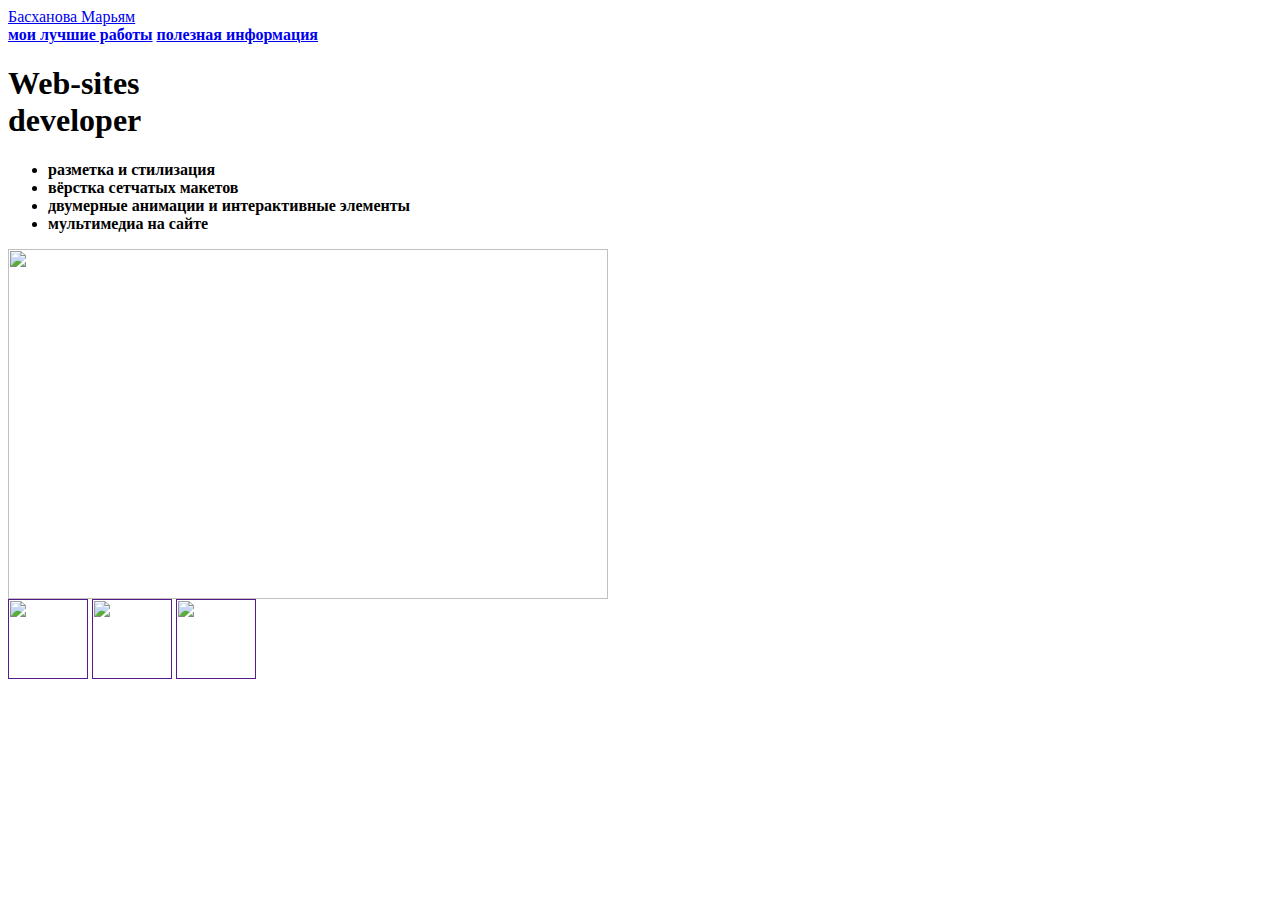
==== index.html @ f2c1229d "Create index.html" ====
<html>
  <head>
    <title>Басханова Марьям</title>
    <link rel="stylesheet" href="style.css"/>
  </head>
  <body>
    <header>
      <a class="link-header" href="maryam.html">Басханова Марьям</a>
    </header>
    <main>
      <nav>
        <a class="link-nav" href="mysites.html"><b>мои лучшие работы</b></a>
        <a class="link-nav" href="info.html"><b>полезная информация</b></a>
      </nav>
      <h1>Web-sites<br/> developer</h1>
      <ul>
      <li><b>разметка и стилизация</b></li>
      <li><b>вёрстка сетчатых макетов</b></li>
      <li><b>двумерные анимации и интерактивные элементы</b></li>
      <li><b>мультимедиа на сайте</b></li>
      </ul>
      <img src="https://mars.algoritmika.org/uploads/2021/04/carousel-1684591_0_1618254197.svg" width="600px" height="350px"/>
    </main>
    <footer>
      <a class="social" href=""><img src="https://mars.algoritmika.org/uploads/2021/04/social1_0_1618254571.png" width="80px" height="80px"/></a>
      <a class="social" href=""><img src="https://mars.algoritmika.org/uploads/2021/04/Group%201_0_1618254571.png" width="80px" height="80px"/></a>
      <a class="social" href=""><img src="https://mars.algoritmika.org/uploads/2021/04/social3_0_1618254571.png" width="80px" height="80px"/></a>
    </footer>
  </body>
</html>
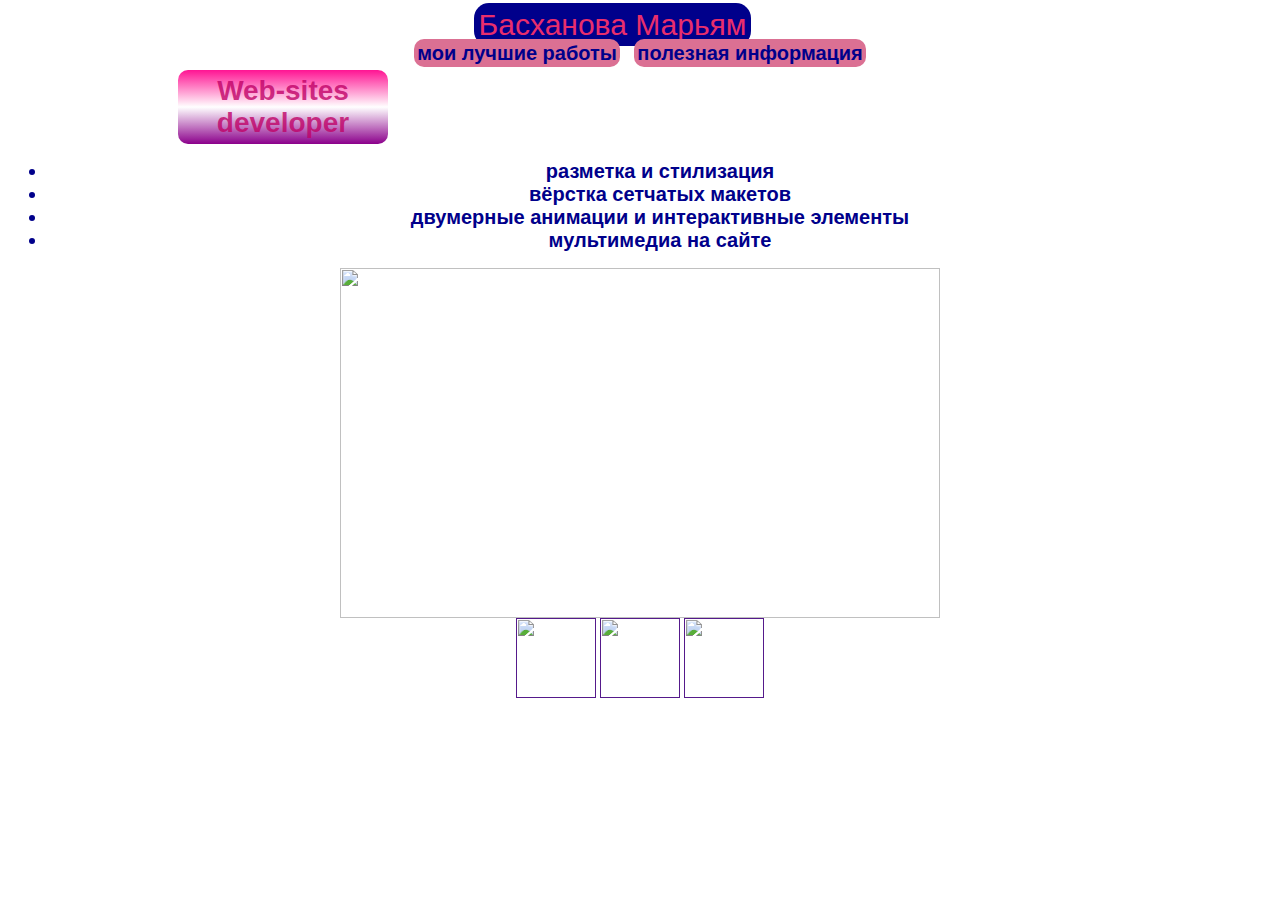
==== commit 32f07cf8: "Update index.html" ====
--- a/index.html
+++ b/index.html
@@ -7,11 +7,11 @@
     <header>
       <a class="link-header" href="maryam.html">Басханова Марьям</a>
     </header>
-    <main>
       <nav>
         <a class="link-nav" href="mysites.html"><b>мои лучшие работы</b></a>
         <a class="link-nav" href="info.html"><b>полезная информация</b></a>
       </nav>
+      <main>
       <h1>Web-sites<br/> developer</h1>
       <ul>
       <li><b>разметка и стилизация</b></li>
--- a/style.css
+++ b/style.css
@@ -0,0 +1,66 @@
+body {
+    font-family: sans-serif;
+    text-align: center;
+}
+
+.link-header{
+    color: rgb(233, 46, 108);
+    text-decoration: none;
+    font-size: 30px;
+    background-color: darkblue;
+    border-radius: 15px;
+    padding: 5px;
+    margin-right: 55px;
+}
+
+.link-header:hover{
+    color: darkblue;
+    text-decoration: none;
+    font-size: 30px;
+    background-color: rgb(233, 46, 108);
+    border-radius: 15px;
+    padding: 5px;
+    transition: 1s linear;
+}
+
+.link-nav{
+    color: darkblue;
+    margin: 5px;
+    font-size: 20px;
+    background-color: palevioletred;
+    text-decoration: none;
+    padding: 3px;
+    border-radius: 10px;
+}
+.link-nav:hover{
+    color: palevioletred;
+    margin: 5px;
+    font-size: 20px;
+    background-color: darkblue;
+    text-decoration: none;
+    padding: 3px;
+    border-radius: 10px;
+    transition: 1s linear;
+}
+
+h1{
+    color: rgba(192, 2, 103, 0.795);
+    background-image: linear-gradient(to bottom, deeppink, white, darkmagenta); 
+    margin: 5px;
+    font-size: 28px;
+    text-decoration: none;
+    padding: 5px;
+    margin-left: 170px;
+    border-radius: 10px;
+    width: 200px;
+    text-align: center;
+}
+
+li{
+    font-size: 20px;
+    color: darkblue;
+}
+
+.istorii {
+    margin-top: 100px;
+}
